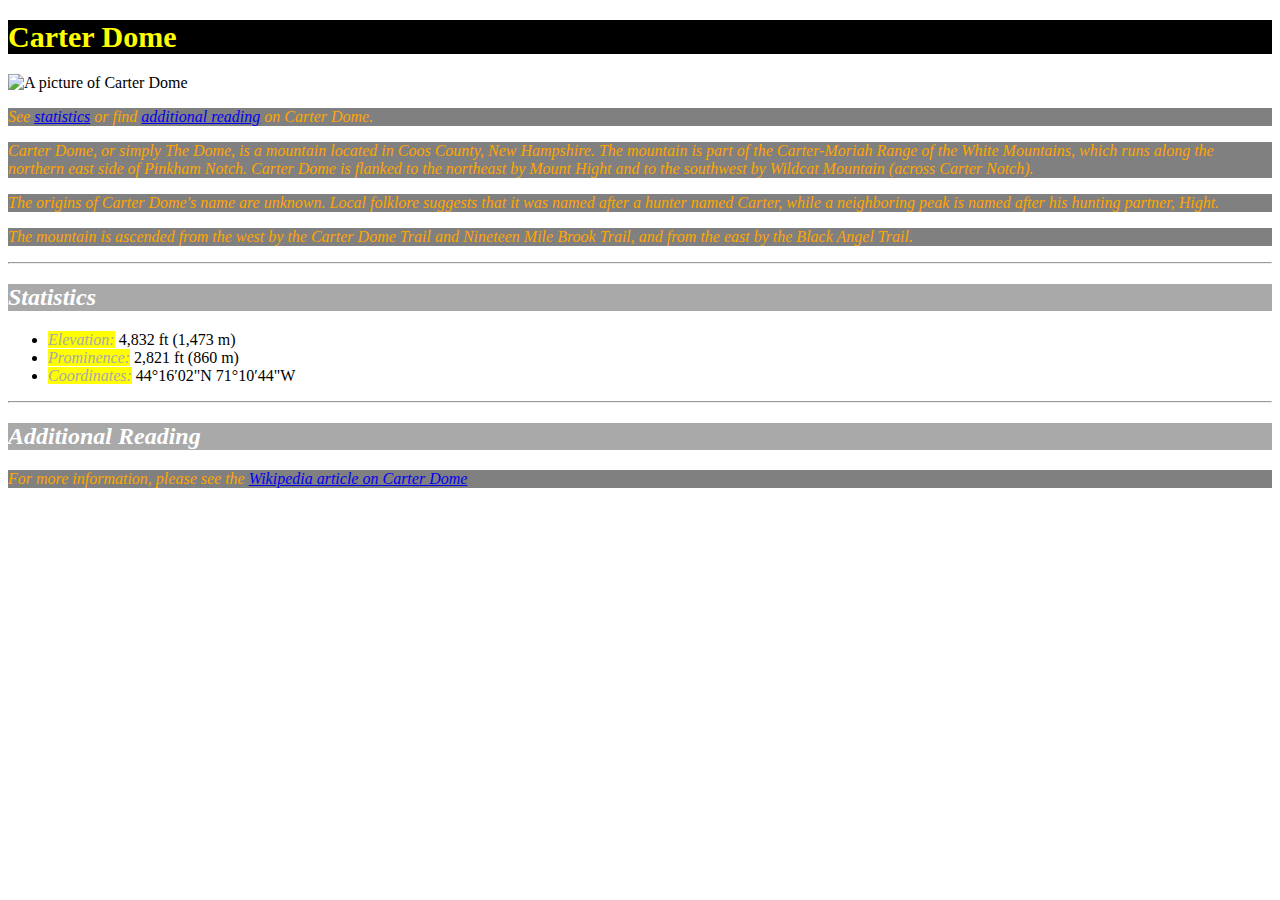
==== TESTS/cdome.html @ 50046be9 "MyOwn_task" ====
<!DOCTYPE html>
<html lang="en">
  <head>
    <meta charset="UTF-8">
    <title>Carter Dome</title>
    <meta description="Carter Dome is a mountain located in New Hampshire.">
    <link rel="stylesheet" type="text/css" href="css/styles1.css">
  </head>
  <body>

<h1>Carter Dome</h1>

<img src="images/Carter-Dome.jpg" height="600" width="800" alt="A picture of Carter Dome">

<p>See <a href="#stats">statistics</a> or find <a href="#additional">additional reading</a> on Carter Dome.</p>

<p>Carter Dome, or simply The Dome, is a mountain located in Coos County, New Hampshire. The mountain is part of the Carter-Moriah Range of the White Mountains, which runs along the northern east side of Pinkham Notch. Carter Dome is flanked to the northeast by Mount Hight and to the southwest by Wildcat Mountain (across Carter Notch).</p>

<p>The origins of Carter Dome's name are unknown. Local folklore suggests that it was named after a hunter named Carter, while a neighboring peak is named after his hunting partner, Hight.</p>

<p>The mountain is ascended from the west by the Carter Dome Trail and Nineteen Mile Brook Trail, and from the east by the Black Angel Trail.</p>

<hr>

<div id="stats">

  <h2>Statistics</h2>
	
	  <ul>
		<li><span class="cat">Elevation:</span> 4,832 ft (1,473 m)</li>
		<li><span class="cat">Prominence:</span> 2,821 ft (860 m)</li>
		<li><span class="cat">Coordinates:</span> 44°16′02"N 71°10′44"W</li>
	  </ul>

	</div>

<hr>

	<div id="additional">

	  <h2>Additional Reading</h2>

	  <p>For more information, please see the <a href=" https://en.wikipedia.org/wiki/Carter_Dome"> Wikipedia article on Carter Dome</a>

	</div>

  </body>
</html>
---- TESTS/css/styles1.css ----
p {
	background-color: grey;
	font-style: italic;
	color: orange;
}

h1 {
	background-color: black;
	font-style: roman;
	font-weight: bold;
	font-size: 30px;
	color: yellow;
}

h2 {
	background-color: darkgrey;
	font-style: italic;
	font-size: 24px;
	color: white;
}

.cat {
	font-size: 16px;
	font-style: italic;
	background-color: yellow;
	color: darkgrey;
}
a::link {color: blue;}
a::visited {color: green;}
a::active {color: black;}
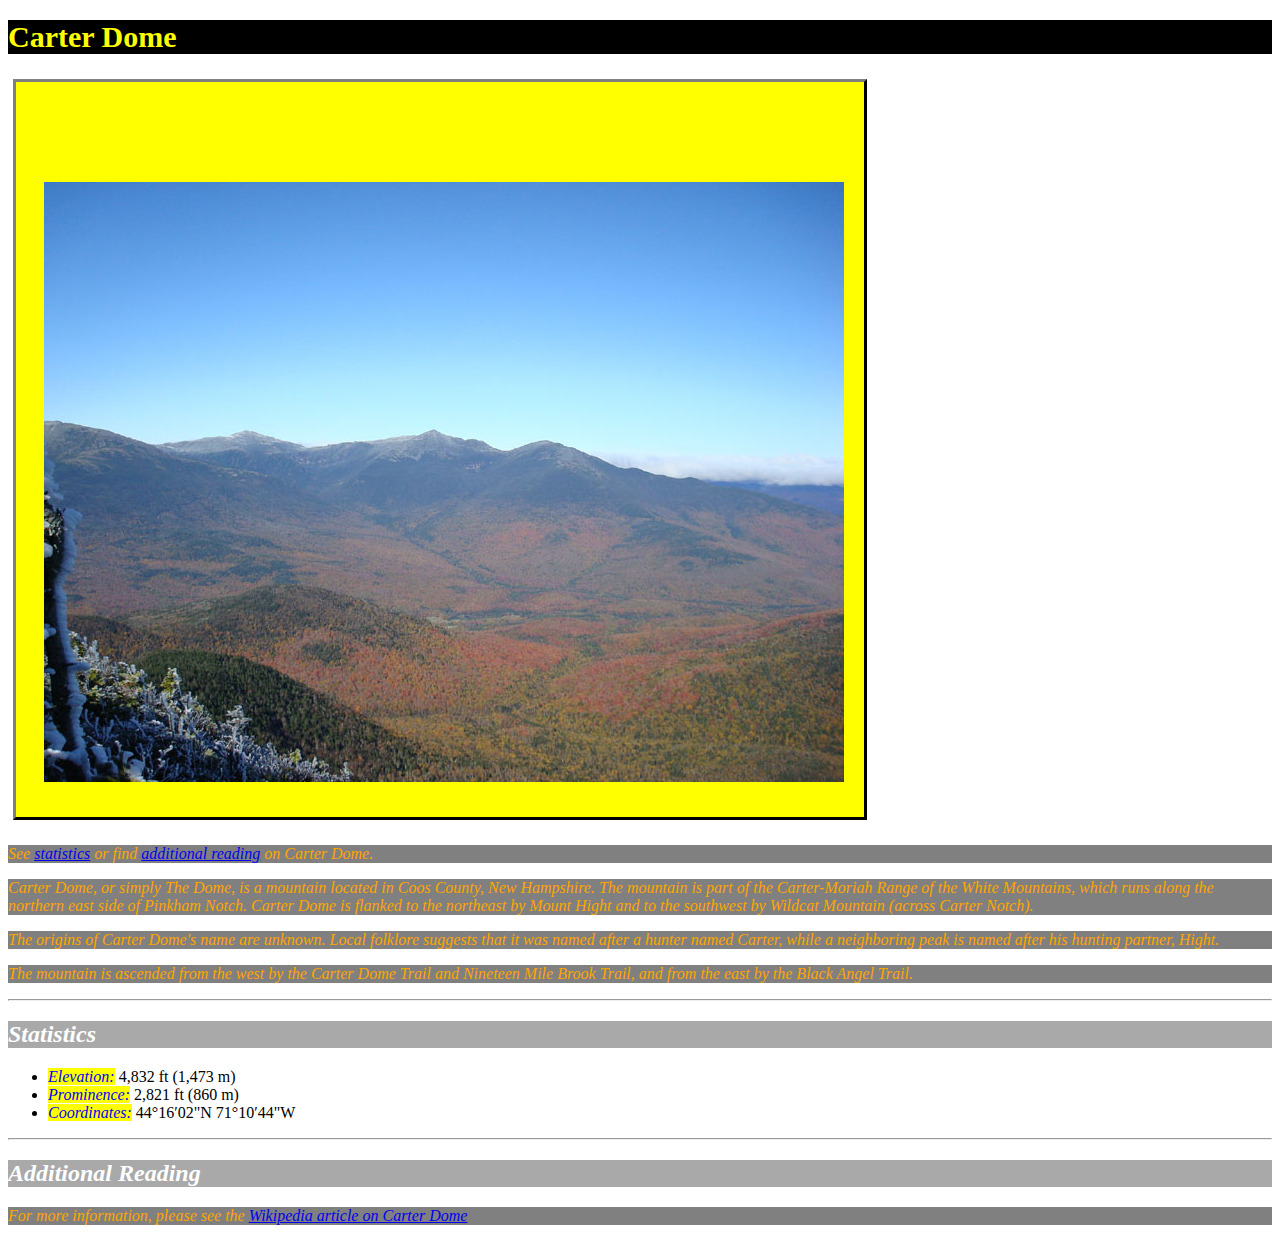
==== commit 8dd1708d: "Image, border-box" ====
--- a/TESTS/cdome.html
+++ b/TESTS/cdome.html
@@ -10,7 +10,7 @@
 
 <h1>Carter Dome</h1>
 
-<img src="images/Carter-Dome.jpg" height="600" width="800" alt="A picture of Carter Dome">
+<img id="mountain" alt="A good view of Crter Dome" src="images/Carter-Dome.jpeg"  alt="A picture of Carter Dome">
 
 <p>See <a href="#stats">statistics</a> or find <a href="#additional">additional reading</a> on Carter Dome.</p>
 
--- a/TESTS/css/styles1.css
+++ b/TESTS/css/styles1.css
@@ -1,4 +1,26 @@
+html { box-sizing: border-box;}
+*,*:before, *:after {box-sizing: inherit;}
+#mountain {
+	width: auto;
+	height: auto;
+	min-width: 320;
+	min-height: auto;
+	max-width: 800;
+	max-height: auto;
+	padding-top: 100px;
+	padding-bottom: 35px;
+	padding-right: 20px;
+	padding-left: 28px;
+	background-color: yellow;
+	border-top: 3px solid grey;
+	border-right: 3px solid black;
+	border-bottom: 3px solid black;
+	border-left: 3px solid grey;
+	margin: 5px	
+	
+}
 p {
+
 	background-color: grey;
 	font-style: italic;
 	color: orange;
@@ -23,7 +45,7 @@
 	font-size: 16px;
 	font-style: italic;
 	background-color: yellow;
-	color: darkgrey;
+	color: blue;
 }
 a::link {color: blue;}
 a::visited {color: green;}
